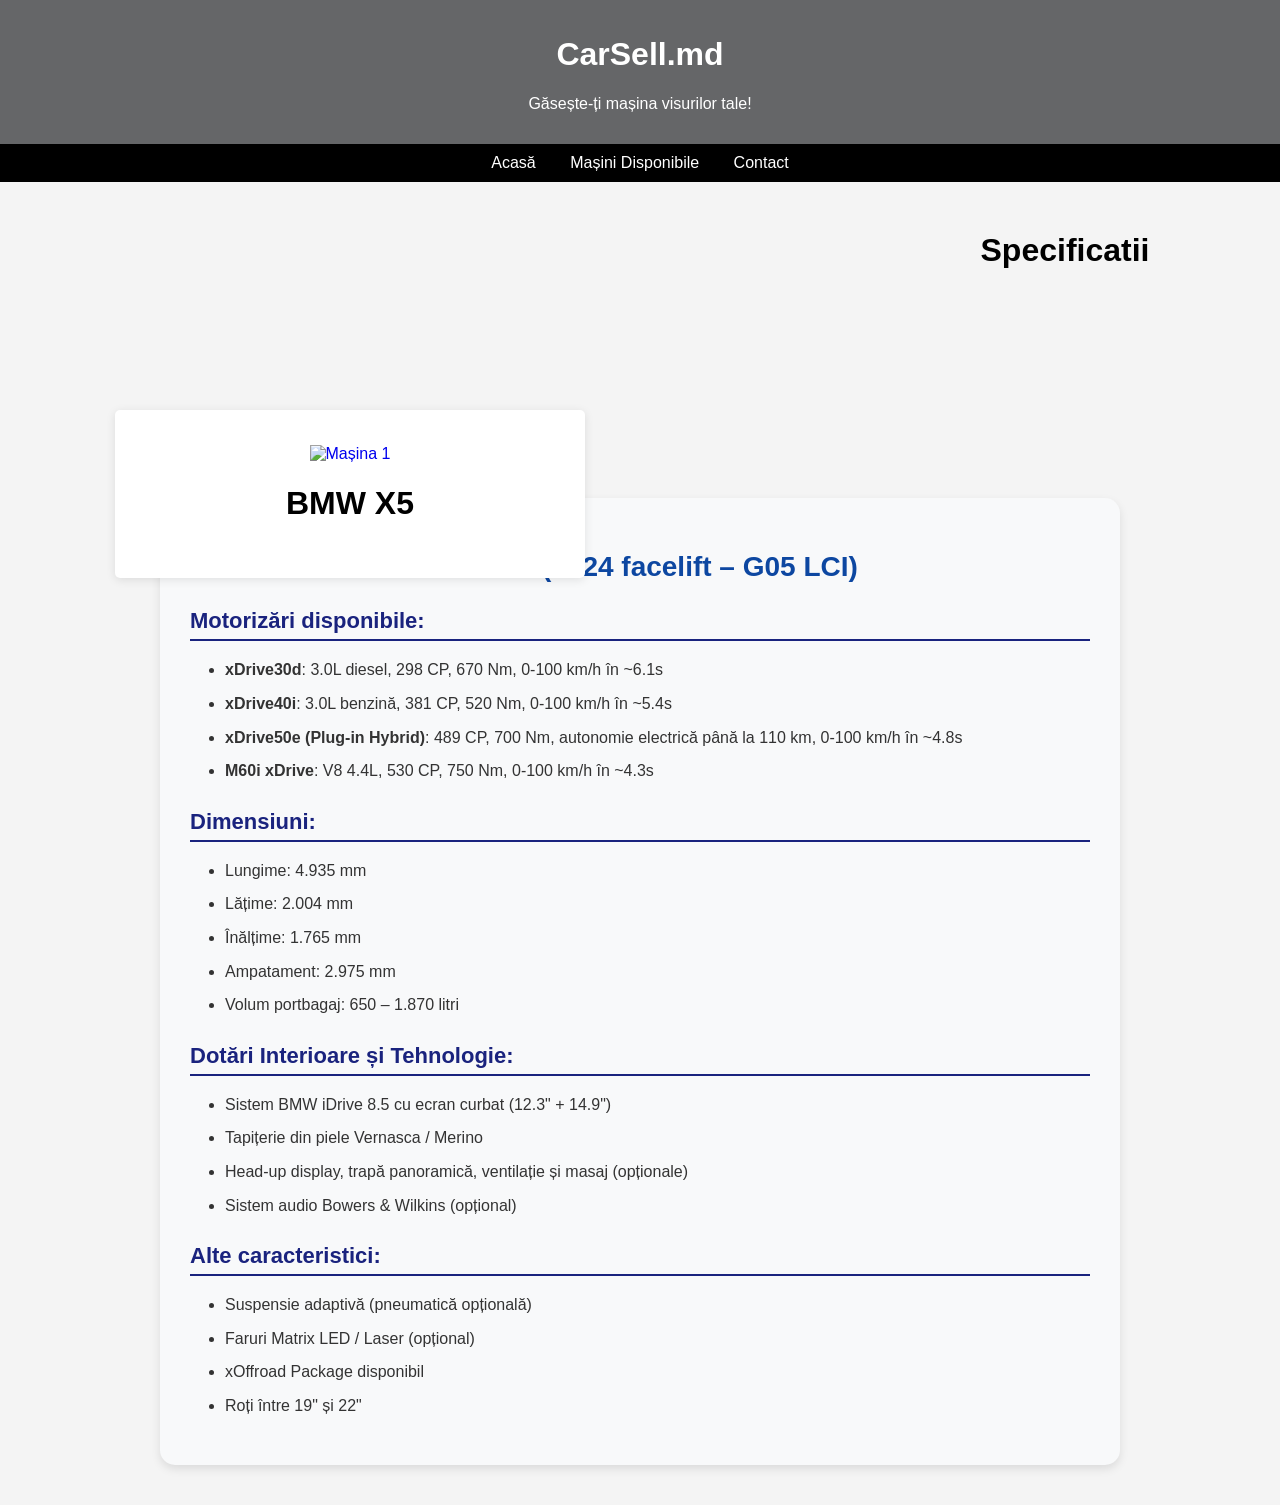
==== bmw.html @ b988edc3 "Am adaugat specificatii pentru bmw" ====
<!DOCTYPE html>
<html lang="en">
<head>
    <meta charset="UTF-8">
    <meta name="viewport" content="width=device-width, initial-scale=1.0">
    <title>SellCar.md</title>
    <link rel="stylesheet" href="bmw.css">
</head>
<body>
    <header>
        <h1>CarSell.md</h1>
        <p>Găsește-ți mașina visurilor tale!</p>
    </header>

    <nav>
        <a href="index.html">Acasă</a>
        <a href="#cars">Mașini Disponibile</a>
        <a href="#contact">Contact</a>
    </nav>

    <div class="S">
        <h1>Specificatii</h1>
    </div>

    <div class="containerprincipal" id="cars">

        <div class="car-list">
            <a href="bmw.html" style="text-decoration: none;">
                <div class="car-item">
                    <img src="https://i.simpalsmedia.com/999.md/BoardImages/320x240/3dfadaf18ae9e841f6db9f2295193ed0.jpg" alt="Mașina 1">
                    <h1 style="color: black;">BMW X5</h1>
                </div>
            </a>
        </div>

        <div class="specs">
            <h2>BMW X5 (2024 facelift – G05 LCI)</h2>

            <h3>Motorizări disponibile:</h3>
            <ul>
                <li><strong>xDrive30d</strong>: 3.0L diesel, 298 CP, 670 Nm, 0-100 km/h în ~6.1s</li>
                <li><strong>xDrive40i</strong>: 3.0L benzină, 381 CP, 520 Nm, 0-100 km/h în ~5.4s</li>
                <li><strong>xDrive50e (Plug-in Hybrid)</strong>: 489 CP, 700 Nm, autonomie electrică până la 110 km, 0-100 km/h în ~4.8s</li>
                <li><strong>M60i xDrive</strong>: V8 4.4L, 530 CP, 750 Nm, 0-100 km/h în ~4.3s</li>
            </ul>

            <h3>Dimensiuni:</h3>
            <ul>
                <li>Lungime: 4.935 mm</li>
                <li>Lățime: 2.004 mm</li>
                <li>Înălțime: 1.765 mm</li>
                <li>Ampatament: 2.975 mm</li>
                <li>Volum portbagaj: 650 – 1.870 litri</li>
            </ul>

            <h3>Dotări Interioare și Tehnologie:</h3>
            <ul>
                <li>Sistem BMW iDrive 8.5 cu ecran curbat (12.3" + 14.9")</li>
                <li>Tapițerie din piele Vernasca / Merino</li>
                <li>Head-up display, trapă panoramică, ventilație și masaj (opționale)</li>
                <li>Sistem audio Bowers & Wilkins (opțional)</li>
            </ul>

            <h3>Alte caracteristici:</h3>
            <ul>
                <li>Suspensie adaptivă (pneumatică opțională)</li>
                <li>Faruri Matrix LED / Laser (opțional)</li>
                <li>xOffroad Package disponibil</li>
                <li>Roți între 19" și 22"</li>
            </ul>
        </div>

    </div>
</body>
</html>
---- bmw.css ----
body {
    font-family: Arial, sans-serif;
    margin: 0;
    padding: 0;
    background-color: #f4f4f4;
}
header {
    background-color: #26282ab0;
    color: rgb(255, 255, 255);
    padding: 15px 0;
    text-align: center;
}
nav {
    background-color: #000000;
    padding: 10px;
    text-align: center;
}
nav a {
    color: white;
    margin: 0 15px;
    text-decoration: none;
}
nav a:hover {
    text-decoration: underline;
    color: aqua;
    transition: 0.8s;
}
img{
    height: 300px;
}
.containerp{
    height: 70vh;
    width: 100vw;
    display: flex;
    align-items: center;
    position: fixed;
    left: 100px;
}
.car-item {
    background-color: white;
    margin: 15px;
    padding: 35px;
    border-radius: 5px;
    box-shadow: 0 2px 10px rgba(0, 0, 0, 0.1);
    width: 400px;
    text-align: center;
}
.car-item{
    position: relative;
    left: 100px;
    top: 120px;
}
.S{
 text-align: center;
 margin-left: 850px;
 margin-top: 50px;
}
.specs {
    background-color: #f8f9fa;
    padding: 30px;
    margin: 40px auto;
    border-radius: 15px;
    max-width: 900px;
    box-shadow: 0 4px 10px rgba(0, 0, 0, 0.1);
    font-family: 'Segoe UI', Tahoma, Geneva, Verdana, sans-serif;
    color: #333;
}

.specs h2 {
    color: #0d47a1;
    font-size: 28px;
    margin-bottom: 20px;
    text-align: center;
}

.specs h3 {
    color: #1a237e;
    font-size: 22px;
    margin-top: 25px;
    margin-bottom: 10px;
    border-bottom: 2px solid #1a237e;
    padding-bottom: 5px;
}

.specs ul {
    list-style-type: disc;
    margin-left: 25px;
    padding-left: 10px;
}

.specs li {
    margin-bottom: 8px;
    line-height: 1.6;
}
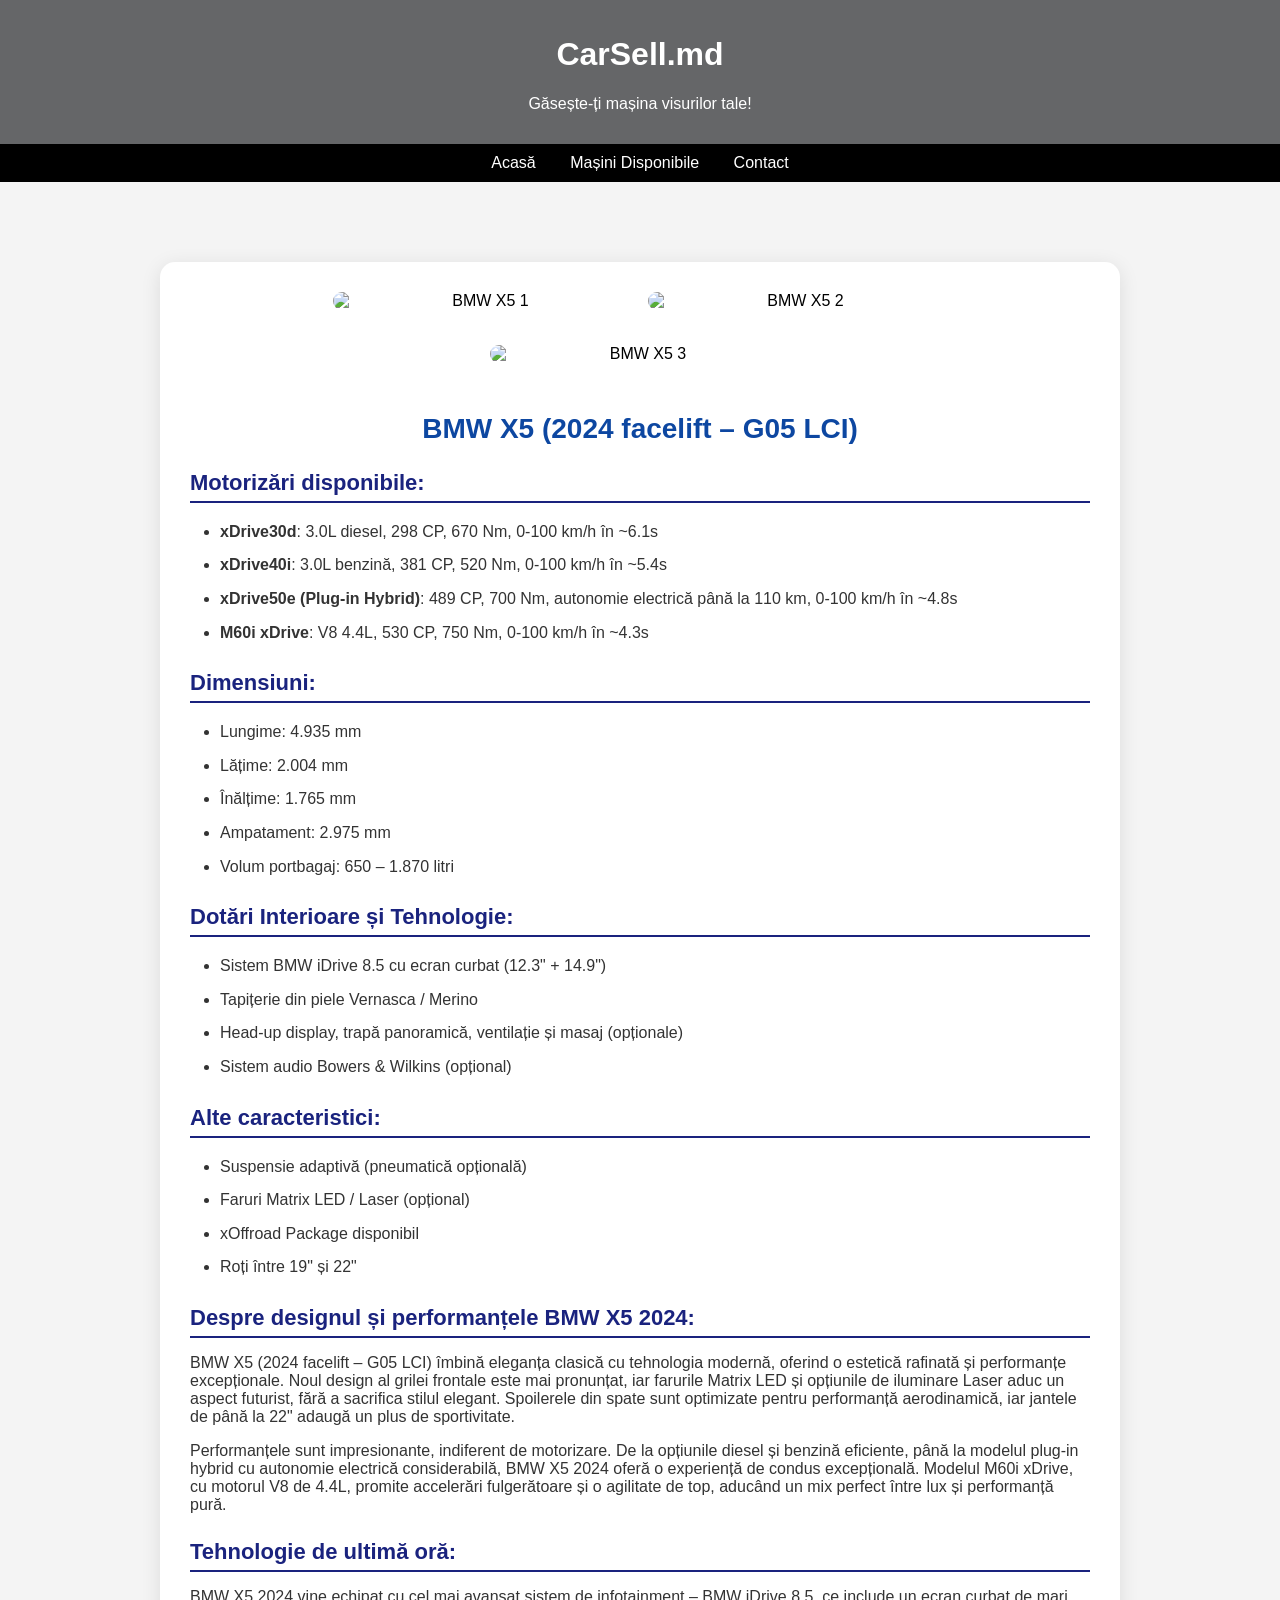
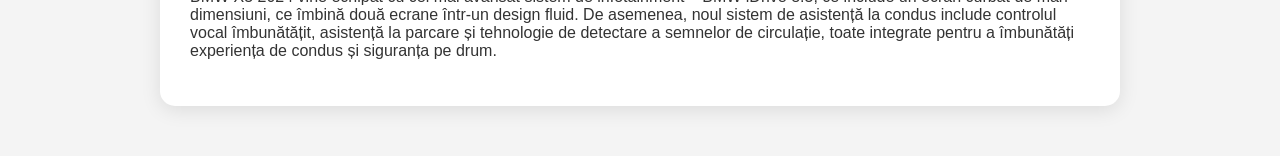
==== commit 7f3c0ef2: "Am adaugat inca 2 poze, specificatii si am aranjat tot pe mijloc" ====
--- a/bmw.html
+++ b/bmw.html
@@ -18,58 +18,59 @@
         <a href="#contact">Contact</a>
     </nav>
 
-    <div class="S">
-        <h1>Specificatii</h1>
-    </div>
+    <div class="containerprincipal" id="cars">
+        <div class="car-card">
 
-    <div class="containerprincipal" id="cars">
+            <div class="gallery">
+                <img src="https://stimg.cardekho.com/images/carexteriorimages/930x620/BMW/X5-2023/10452/1688992642182/front-left-side-47.jpg" alt="BMW X5 1">
+                <img src="https://hips.hearstapps.com/hmg-prod/images/2023-bmw-x5-interior-1660571768.jpg" alt="BMW X5 2">
+                <img src="https://hips.hearstapps.com/hmg-prod/images/2024-bmw-x5-102-1675791494.jpg?crop=1xw:1xh;center,top&resize=980:*" alt="BMW X5 3">
+            </div>
 
-        <div class="car-list">
-            <a href="bmw.html" style="text-decoration: none;">
-                <div class="car-item">
-                    <img src="https://i.simpalsmedia.com/999.md/BoardImages/320x240/3dfadaf18ae9e841f6db9f2295193ed0.jpg" alt="Mașina 1">
-                    <h1 style="color: black;">BMW X5</h1>
-                </div>
-            </a>
+            <div class="specs">
+                <h2>BMW X5 (2024 facelift – G05 LCI)</h2>
+
+                <h3>Motorizări disponibile:</h3>
+                <ul>
+                    <li><strong>xDrive30d</strong>: 3.0L diesel, 298 CP, 670 Nm, 0-100 km/h în ~6.1s</li>
+                    <li><strong>xDrive40i</strong>: 3.0L benzină, 381 CP, 520 Nm, 0-100 km/h în ~5.4s</li>
+                    <li><strong>xDrive50e (Plug-in Hybrid)</strong>: 489 CP, 700 Nm, autonomie electrică până la 110 km, 0-100 km/h în ~4.8s</li>
+                    <li><strong>M60i xDrive</strong>: V8 4.4L, 530 CP, 750 Nm, 0-100 km/h în ~4.3s</li>
+                </ul>
+
+                <h3>Dimensiuni:</h3>
+                <ul>
+                    <li>Lungime: 4.935 mm</li>
+                    <li>Lățime: 2.004 mm</li>
+                    <li>Înălțime: 1.765 mm</li>
+                    <li>Ampatament: 2.975 mm</li>
+                    <li>Volum portbagaj: 650 – 1.870 litri</li>
+                </ul>
+
+                <h3>Dotări Interioare și Tehnologie:</h3>
+                <ul>
+                    <li>Sistem BMW iDrive 8.5 cu ecran curbat (12.3" + 14.9")</li>
+                    <li>Tapițerie din piele Vernasca / Merino</li>
+                    <li>Head-up display, trapă panoramică, ventilație și masaj (opționale)</li>
+                    <li>Sistem audio Bowers & Wilkins (opțional)</li>
+                </ul>
+
+                <h3>Alte caracteristici:</h3>
+                <ul>
+                    <li>Suspensie adaptivă (pneumatică opțională)</li>
+                    <li>Faruri Matrix LED / Laser (opțional)</li>
+                    <li>xOffroad Package disponibil</li>
+                    <li>Roți între 19" și 22"</li>
+                </ul>
+
+                <h3>Despre designul și performanțele BMW X5 2024:</h3>
+                <p>BMW X5 (2024 facelift – G05 LCI) îmbină eleganța clasică cu tehnologia modernă, oferind o estetică rafinată și performanțe excepționale. Noul design al grilei frontale este mai pronunțat, iar farurile Matrix LED și opțiunile de iluminare Laser aduc un aspect futurist, fără a sacrifica stilul elegant. Spoilerele din spate sunt optimizate pentru performanță aerodinamică, iar jantele de până la 22" adaugă un plus de sportivitate.</p>
+                <p>Performanțele sunt impresionante, indiferent de motorizare. De la opțiunile diesel și benzină eficiente, până la modelul plug-in hybrid cu autonomie electrică considerabilă, BMW X5 2024 oferă o experiență de condus excepțională. Modelul M60i xDrive, cu motorul V8 de 4.4L, promite accelerări fulgerătoare și o agilitate de top, aducând un mix perfect între lux și performanță pură.</p>
+
+                <h3>Tehnologie de ultimă oră:</h3>
+                <p>BMW X5 2024 vine echipat cu cel mai avansat sistem de infotainment – BMW iDrive 8.5, ce include un ecran curbat de mari dimensiuni, ce îmbină două ecrane într-un design fluid. De asemenea, noul sistem de asistență la condus include controlul vocal îmbunătățit, asistență la parcare și tehnologie de detectare a semnelor de circulație, toate integrate pentru a îmbunătăți experiența de condus și siguranța pe drum.</p>
+            </div>
         </div>
-
-        <div class="specs">
-            <h2>BMW X5 (2024 facelift – G05 LCI)</h2>
-
-            <h3>Motorizări disponibile:</h3>
-            <ul>
-                <li><strong>xDrive30d</strong>: 3.0L diesel, 298 CP, 670 Nm, 0-100 km/h în ~6.1s</li>
-                <li><strong>xDrive40i</strong>: 3.0L benzină, 381 CP, 520 Nm, 0-100 km/h în ~5.4s</li>
-                <li><strong>xDrive50e (Plug-in Hybrid)</strong>: 489 CP, 700 Nm, autonomie electrică până la 110 km, 0-100 km/h în ~4.8s</li>
-                <li><strong>M60i xDrive</strong>: V8 4.4L, 530 CP, 750 Nm, 0-100 km/h în ~4.3s</li>
-            </ul>
-
-            <h3>Dimensiuni:</h3>
-            <ul>
-                <li>Lungime: 4.935 mm</li>
-                <li>Lățime: 2.004 mm</li>
-                <li>Înălțime: 1.765 mm</li>
-                <li>Ampatament: 2.975 mm</li>
-                <li>Volum portbagaj: 650 – 1.870 litri</li>
-            </ul>
-
-            <h3>Dotări Interioare și Tehnologie:</h3>
-            <ul>
-                <li>Sistem BMW iDrive 8.5 cu ecran curbat (12.3" + 14.9")</li>
-                <li>Tapițerie din piele Vernasca / Merino</li>
-                <li>Head-up display, trapă panoramică, ventilație și masaj (opționale)</li>
-                <li>Sistem audio Bowers & Wilkins (opțional)</li>
-            </ul>
-
-            <h3>Alte caracteristici:</h3>
-            <ul>
-                <li>Suspensie adaptivă (pneumatică opțională)</li>
-                <li>Faruri Matrix LED / Laser (opțional)</li>
-                <li>xOffroad Package disponibil</li>
-                <li>Roți între 19" și 22"</li>
-            </ul>
-        </div>
-
     </div>
 </body>
 </html>
--- a/bmw.css
+++ b/bmw.css
@@ -4,73 +4,83 @@
     padding: 0;
     background-color: #f4f4f4;
 }
+
 header {
     background-color: #26282ab0;
     color: rgb(255, 255, 255);
     padding: 15px 0;
     text-align: center;
 }
+
 nav {
     background-color: #000000;
     padding: 10px;
     text-align: center;
 }
+
 nav a {
     color: white;
     margin: 0 15px;
     text-decoration: none;
 }
+
 nav a:hover {
     text-decoration: underline;
     color: aqua;
     transition: 0.8s;
 }
-img{
-    height: 300px;
+
+.S {
+    text-align: center;
+    margin-top: 50px;
 }
-.containerp{
-    height: 70vh;
-    width: 100vw;
+
+.containerprincipal {
     display: flex;
+    justify-content: center;
     align-items: center;
-    position: fixed;
-    left: 100px;
+    margin-top: 30px;
 }
-.car-item {
+
+.car-card {
     background-color: white;
-    margin: 15px;
-    padding: 35px;
-    border-radius: 5px;
-    box-shadow: 0 2px 10px rgba(0, 0, 0, 0.1);
-    width: 400px;
+    max-width: 900px;
+    margin: 50px auto;
+    padding: 30px;
+    border-radius: 15px;
+    box-shadow: 0 4px 20px rgba(0, 0, 0, 0.1);
     text-align: center;
+    transition: transform 0.3s ease, box-shadow 0.3s ease;
 }
-.car-item{
-    position: relative;
-    left: 100px;
-    top: 120px;
+
+.car-card:hover {
+    transform: translateY(-5px);
+    box-shadow: 0 8px 30px rgba(0, 0, 0, 0.2);
 }
-.S{
- text-align: center;
- margin-left: 850px;
- margin-top: 50px;
+
+.car-card img {
+    width: 100%;
+    max-width: 600px;
+    height: auto;
+    border-radius: 10px;
+    margin-bottom: 20px;
 }
+
 .specs {
-    background-color: #f8f9fa;
-    padding: 30px;
-    margin: 40px auto;
-    border-radius: 15px;
-    max-width: 900px;
-    box-shadow: 0 4px 10px rgba(0, 0, 0, 0.1);
+    text-align: left;
+    margin-top: 20px;
+    padding: 0;
+    background: none;
+    box-shadow: none;
     font-family: 'Segoe UI', Tahoma, Geneva, Verdana, sans-serif;
     color: #333;
 }
 
 .specs h2 {
+    text-align: center;
     color: #0d47a1;
     font-size: 28px;
     margin-bottom: 20px;
-    text-align: center;
 }
 
 .specs h3 {
@@ -84,7 +94,7 @@
 
 .specs ul {
     list-style-type: disc;
-    margin-left: 25px;
+    margin-left: 20px;
     padding-left: 10px;
 }
 
@@ -92,3 +102,24 @@
     margin-bottom: 8px;
     line-height: 1.6;
 }
+
+.gallery {
+    display: flex;
+    justify-content: center;
+    flex-wrap: wrap;
+    gap: 15px;
+    margin-bottom: 30px;
+}
+
+.gallery img {
+    width: 300px;
+    height: auto;
+    border-radius: 10px;
+    cursor: pointer;
+    transition: transform 0.3s, box-shadow 0.3s;
+}
+
+.gallery img:hover {
+    transform: scale(1.05);
+    box-shadow: 0 8px 20px rgba(0, 0, 0, 0.3);
+}
